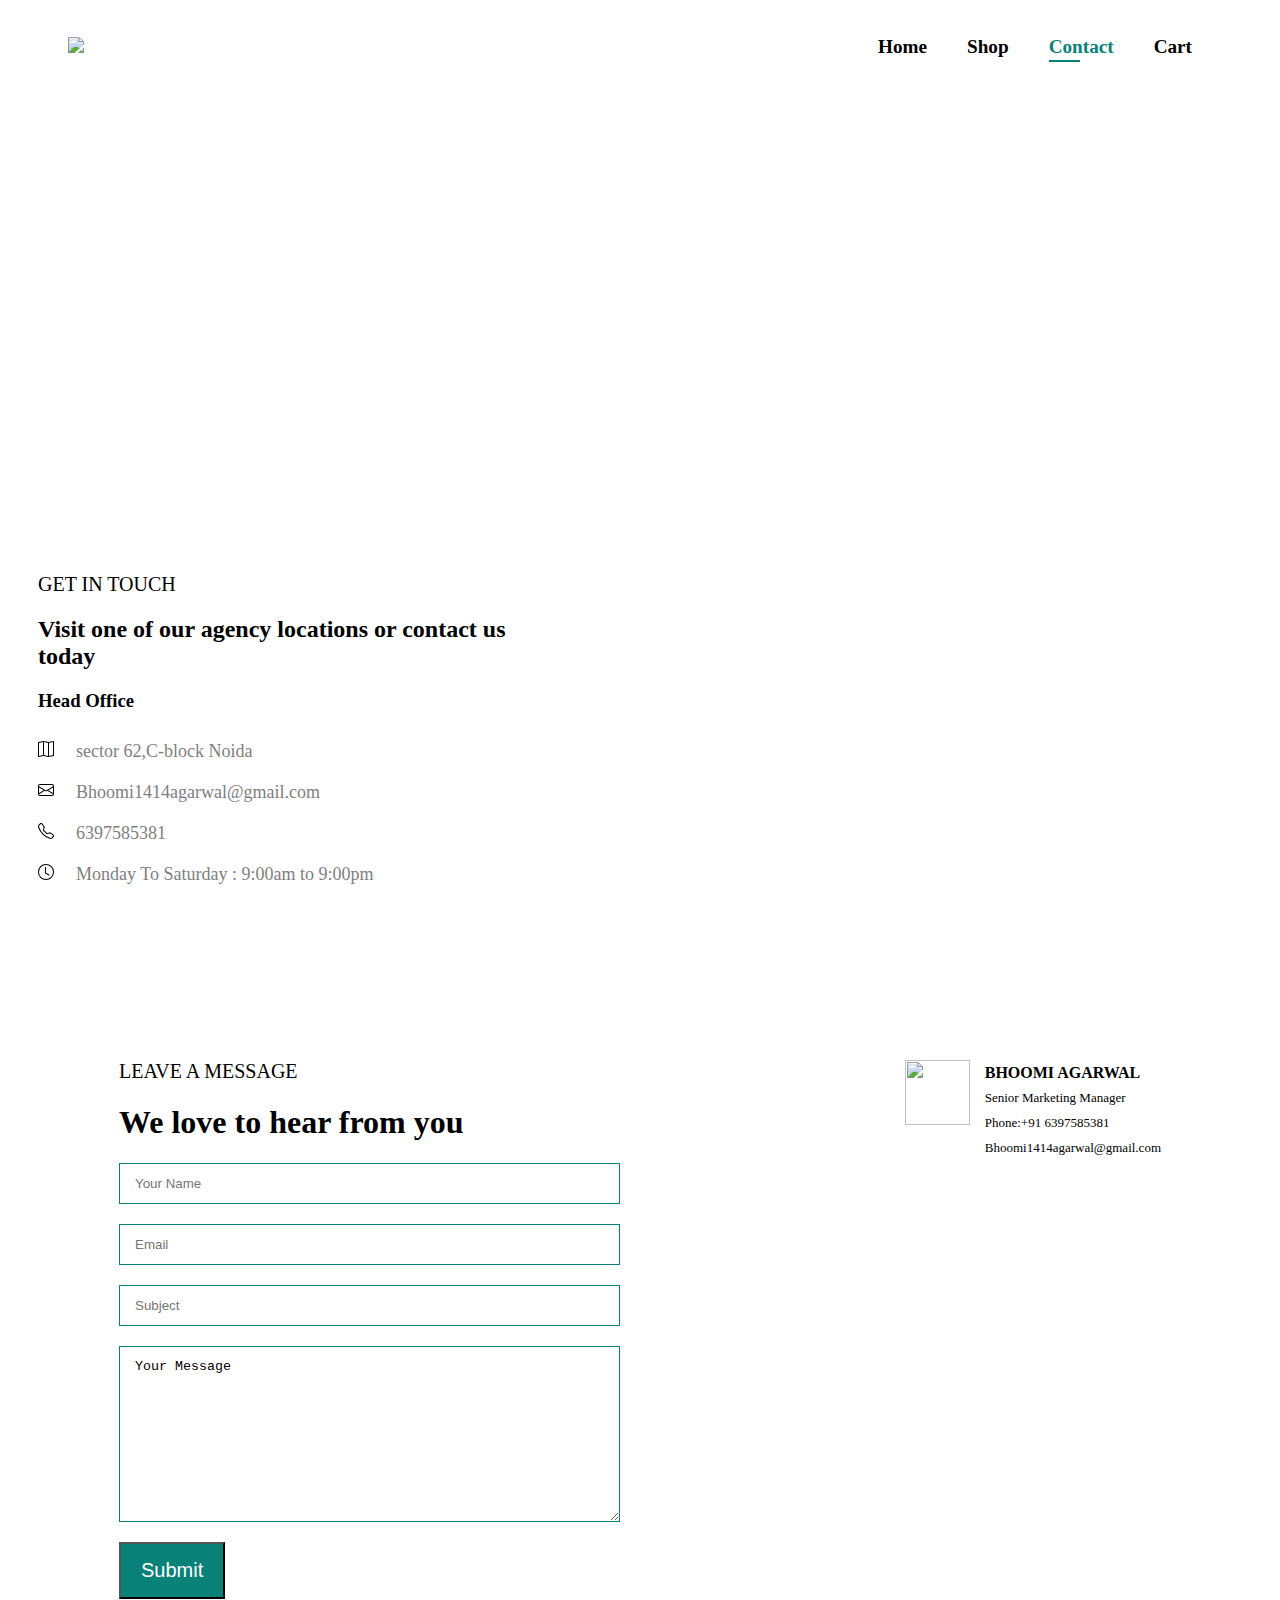
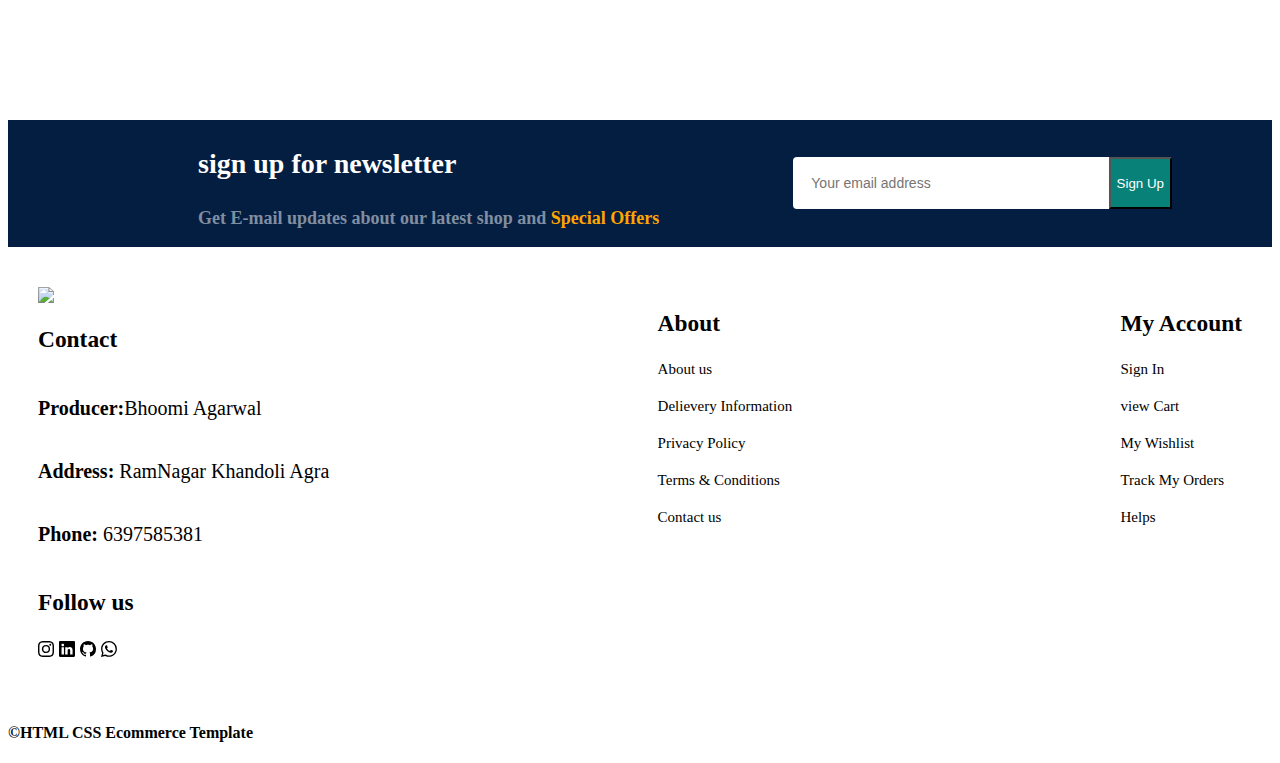
==== contact.html @ a37b1ba3 "shop" ====
<!DOCTYPE html>
<html lang="en">
<head>
    <meta charset="UTF-8">
    <meta http-equiv="X-UA-Compatible" content="IE=edge">
    <meta name="viewport" content="width=device-width, initial-scale=1.0">
    <title>e-Store</title>
    <link rel="stylesheet" href="style.css">
    <link rel="stylesheet" href="mobile.css">
</head>
<body>
    <section id="header">
        <a><img src="store.jpg" class="logo" width="150"></a>
       
<div>
        <ul id="navbar">
            <li><a href="shopping.html">Home</a></li>
            <li><a href="shop.html">Shop</a></li>
           
            <!-- <li><a href="#">About</a></li> -->
            <li><a class="active"  href="#">Contact</a></li>
            <li><a href="cart.html">Cart</a></li>
            
        </ul>
        <!-- <div id="mobile">
        
            <svg xmlns="http://www.w3.org/2000/svg" width="16" height="16" fill="currentColor" class="bi bi-list" viewBox="0 0 16 16">
                <path fill-rule="evenodd" d="M2.5 12a.5.5 0 0 1 .5-.5h10a.5.5 0 0 1 0 1H3a.5.5 0 0 1-.5-.5zm0-4a.5.5 0 0 1 .5-.5h10a.5.5 0 0 1 0 1H3a.5.5 0 0 1-.5-.5zm0-4a.5.5 0 0 1 .5-.5h10a.5.5 0 0 1 0 1H3a.5.5 0 0 1-.5-.5z"/>
              </svg>

        
    </div>  -->
    </div>
     
</section>
<section id="pageheader" class="about-header">
    <h1>#let's talk</h1>
    <p>LEAVE A MESSAGE,we love to hear from you!</p>
</section>
<section id="contact-details" class="section-p1">
    <div class="details">
        <span>GET IN TOUCH</span>
        <h2>Visit one of our agency locations or contact us today</h2>
        <h3>Head Office</h3>
    <div>
    <li>
        <i><svg xmlns="http://www.w3.org/2000/svg" width="16" height="16" fill="currentColor" class="bi bi-map" viewBox="0 0 16 16">
            <path fill-rule="evenodd" d="M15.817.113A.5.5 0 0 1 16 .5v14a.5.5 0 0 1-.402.49l-5 1a.502.502 0 0 1-.196 0L5.5 15.01l-4.902.98A.5.5 0 0 1 0 15.5v-14a.5.5 0 0 1 .402-.49l5-1a.5.5 0 0 1 .196 0L10.5.99l4.902-.98a.5.5 0 0 1 .415.103zM10 1.91l-4-.8v12.98l4 .8V1.91zm1 12.98 4-.8V1.11l-4 .8v12.98zm-6-.8V1.11l-4 .8v12.98l4-.8z"/>
          </svg></i>
          <p>sector 62,C-block Noida</p>
    </li>
    <li>
        <i> <svg xmlns="http://www.w3.org/2000/svg" width="16" height="16" fill="currentColor" class="bi bi-envelope" viewBox="0 0 16 16">
            <path d="M0 4a2 2 0 0 1 2-2h12a2 2 0 0 1 2 2v8a2 2 0 0 1-2 2H2a2 2 0 0 1-2-2V4Zm2-1a1 1 0 0 0-1 1v.217l7 4.2 7-4.2V4a1 1 0 0 0-1-1H2Zm13 2.383-4.708 2.825L15 11.105V5.383Zm-.034 6.876-5.64-3.471L8 9.583l-1.326-.795-5.64 3.47A1 1 0 0 0 2 13h12a1 1 0 0 0 .966-.741ZM1 11.105l4.708-2.897L1 5.383v5.722Z"/>
          </svg></i>
        <p>Bhoomi1414agarwal@gmail.com</p>
    </li>
    <li>
        <i><svg xmlns="http://www.w3.org/2000/svg" width="16" height="16" fill="currentColor" class="bi bi-telephone" viewBox="0 0 16 16">
            <path d="M3.654 1.328a.678.678 0 0 0-1.015-.063L1.605 2.3c-.483.484-.661 1.169-.45 1.77a17.568 17.568 0 0 0 4.168 6.608 17.569 17.569 0 0 0 6.608 4.168c.601.211 1.286.033 1.77-.45l1.034-1.034a.678.678 0 0 0-.063-1.015l-2.307-1.794a.678.678 0 0 0-.58-.122l-2.19.547a1.745 1.745 0 0 1-1.657-.459L5.482 8.062a1.745 1.745 0 0 1-.46-1.657l.548-2.19a.678.678 0 0 0-.122-.58L3.654 1.328zM1.884.511a1.745 1.745 0 0 1 2.612.163L6.29 2.98c.329.423.445.974.315 1.494l-.547 2.19a.678.678 0 0 0 .178.643l2.457 2.457a.678.678 0 0 0 .644.178l2.189-.547a1.745 1.745 0 0 1 1.494.315l2.306 1.794c.829.645.905 1.87.163 2.611l-1.034 1.034c-.74.74-1.846 1.065-2.877.702a18.634 18.634 0 0 1-7.01-4.42 18.634 18.634 0 0 1-4.42-7.009c-.362-1.03-.037-2.137.703-2.877L1.885.511z"/>
          </svg></i>
        <p>6397585381</p>
    </li>
    <li>
        <i> <svg xmlns="http://www.w3.org/2000/svg" width="16" height="16" fill="currentColor" class="bi bi-clock" viewBox="0 0 16 16">
            <path d="M8 3.5a.5.5 0 0 0-1 0V9a.5.5 0 0 0 .252.434l3.5 2a.5.5 0 0 0 .496-.868L8 8.71V3.5z"/>
            <path d="M8 16A8 8 0 1 0 8 0a8 8 0 0 0 0 16zm7-8A7 7 0 1 1 1 8a7 7 0 0 1 14 0z"/>
          </svg></i>
        <p>Monday To Saturday : 9:00am to 9:00pm</p>
    </li>
    </div>
    </div>
    <div class="map">
        <iframe src="https://www.google.com/maps/embed?pb=!1m18!1m12!1m3!1d3502.5524597435297!2d77.35653901409566!3d28.613199991708534!2m3!1f0!2f0!3f0!3m2!1i1024!2i768!4f13.1!3m3!1m2!1s0x390ce56a7b43fdfd%3A0x1fe188d942733a2d!2sJss%20Academy%20Acadamic%20Block%202!5e0!3m2!1sen!2sin!4v1654940482778!5m2!1sen!2sin" width="600" height="450" style="border:0;" allowfullscreen="" loading="lazy" referrerpolicy="no-referrer-when-downgrade"></iframe>
    </div>
</section>
<section id="form-details">
    <form action="">
        <span>LEAVE A MESSAGE</span>
        <h1>We love to hear from you</h1>
        <input type="text" placeholder="Your Name">
        <input type="text" placeholder="Email">
        <input type="text" placeholder="Subject">
        <textarea name="" id="" cols="30" rows="10">Your Message</textarea>
        <button class="normal">Submit</button>
    </form>
    <div class="people">
        <div>
            <img src="nnn.jpg" width="110px">
            <p><span> BHOOMI AGARWAL </span> Senior Marketing Manager<br> Phone:+91 6397585381 <br> Bhoomi1414agarwal@gmail.com</p>
        </div>
    </div>
</section>
<section id="newsletter">
    <div class="newstext">
        <h3>sign up for newsletter</h3>
        <p>Get E-mail updates about our latest shop and <span>Special Offers</span></p>
    </div>
    <div class="form">
        <input type="text" placeholder="Your email address">
        <button>Sign Up</button>
    </div>
</section>
<footer class="section-p1">
    <div class="col">
        <img src="store.jpg"  width="150">
        <h3>Contact</h3>
        <p><strong>Producer:</strong>Bhoomi Agarwal</p>
        <p><strong>Address: </strong>RamNagar Khandoli Agra</p>
        <p><strong>Phone: </strong>6397585381</p>
        <div class="follow">
            <h3>Follow us</h3>
            <div class="icon">
                <svg xmlns="http://www.w3.org/2000/svg" width="16" height="16" fill="currentColor" class="bi bi-instagram" viewBox="0 0 16 16">
                    <path d="M8 0C5.829 0 5.556.01 4.703.048 3.85.088 3.269.222 2.76.42a3.917 3.917 0 0 0-1.417.923A3.927 3.927 0 0 0 .42 2.76C.222 3.268.087 3.85.048 4.7.01 5.555 0 5.827 0 8.001c0 2.172.01 2.444.048 3.297.04.852.174 1.433.372 1.942.205.526.478.972.923 1.417.444.445.89.719 1.416.923.51.198 1.09.333 1.942.372C5.555 15.99 5.827 16 8 16s2.444-.01 3.298-.048c.851-.04 1.434-.174 1.943-.372a3.916 3.916 0 0 0 1.416-.923c.445-.445.718-.891.923-1.417.197-.509.332-1.09.372-1.942C15.99 10.445 16 10.173 16 8s-.01-2.445-.048-3.299c-.04-.851-.175-1.433-.372-1.941a3.926 3.926 0 0 0-.923-1.417A3.911 3.911 0 0 0 13.24.42c-.51-.198-1.092-.333-1.943-.372C10.443.01 10.172 0 7.998 0h.003zm-.717 1.442h.718c2.136 0 2.389.007 3.232.046.78.035 1.204.166 1.486.275.373.145.64.319.92.599.28.28.453.546.598.92.11.281.24.705.275 1.485.039.843.047 1.096.047 3.231s-.008 2.389-.047 3.232c-.035.78-.166 1.203-.275 1.485a2.47 2.47 0 0 1-.599.919c-.28.28-.546.453-.92.598-.28.11-.704.24-1.485.276-.843.038-1.096.047-3.232.047s-2.39-.009-3.233-.047c-.78-.036-1.203-.166-1.485-.276a2.478 2.478 0 0 1-.92-.598 2.48 2.48 0 0 1-.6-.92c-.109-.281-.24-.705-.275-1.485-.038-.843-.046-1.096-.046-3.233 0-2.136.008-2.388.046-3.231.036-.78.166-1.204.276-1.486.145-.373.319-.64.599-.92.28-.28.546-.453.92-.598.282-.11.705-.24 1.485-.276.738-.034 1.024-.044 2.515-.045v.002zm4.988 1.328a.96.96 0 1 0 0 1.92.96.96 0 0 0 0-1.92zm-4.27 1.122a4.109 4.109 0 1 0 0 8.217 4.109 4.109 0 0 0 0-8.217zm0 1.441a2.667 2.667 0 1 1 0 5.334 2.667 2.667 0 0 1 0-5.334z"/>
                  </svg>
                  <svg xmlns="http://www.w3.org/2000/svg" width="16" height="16" fill="currentColor" class="bi bi-linkedin" viewBox="0 0 16 16">
                    <path d="M0 1.146C0 .513.526 0 1.175 0h13.65C15.474 0 16 .513 16 1.146v13.708c0 .633-.526 1.146-1.175 1.146H1.175C.526 16 0 15.487 0 14.854V1.146zm4.943 12.248V6.169H2.542v7.225h2.401zm-1.2-8.212c.837 0 1.358-.554 1.358-1.248-.015-.709-.52-1.248-1.342-1.248-.822 0-1.359.54-1.359 1.248 0 .694.521 1.248 1.327 1.248h.016zm4.908 8.212V9.359c0-.216.016-.432.08-.586.173-.431.568-.878 1.232-.878.869 0 1.216.662 1.216 1.634v3.865h2.401V9.25c0-2.22-1.184-3.252-2.764-3.252-1.274 0-1.845.7-2.165 1.193v.025h-.016a5.54 5.54 0 0 1 .016-.025V6.169h-2.4c.03.678 0 7.225 0 7.225h2.4z"/>
                  </svg>
                  <svg xmlns="http://www.w3.org/2000/svg" width="16" height="16" fill="currentColor" class="bi bi-github" viewBox="0 0 16 16">
                    <path d="M8 0C3.58 0 0 3.58 0 8c0 3.54 2.29 6.53 5.47 7.59.4.07.55-.17.55-.38 0-.19-.01-.82-.01-1.49-2.01.37-2.53-.49-2.69-.94-.09-.23-.48-.94-.82-1.13-.28-.15-.68-.52-.01-.53.63-.01 1.08.58 1.23.82.72 1.21 1.87.87 2.33.66.07-.52.28-.87.51-1.07-1.78-.2-3.64-.89-3.64-3.95 0-.87.31-1.59.82-2.15-.08-.2-.36-1.02.08-2.12 0 0 .67-.21 2.2.82.64-.18 1.32-.27 2-.27.68 0 1.36.09 2 .27 1.53-1.04 2.2-.82 2.2-.82.44 1.1.16 1.92.08 2.12.51.56.82 1.27.82 2.15 0 3.07-1.87 3.75-3.65 3.95.29.25.54.73.54 1.48 0 1.07-.01 1.93-.01 2.2 0 .21.15.46.55.38A8.012 8.012 0 0 0 16 8c0-4.42-3.58-8-8-8z"/>
                  </svg>
                  <svg xmlns="http://www.w3.org/2000/svg" width="16" height="16" fill="currentColor" class="bi bi-whatsapp" viewBox="0 0 16 16">
                    <path d="M13.601 2.326A7.854 7.854 0 0 0 7.994 0C3.627 0 .068 3.558.064 7.926c0 1.399.366 2.76 1.057 3.965L0 16l4.204-1.102a7.933 7.933 0 0 0 3.79.965h.004c4.368 0 7.926-3.558 7.93-7.93A7.898 7.898 0 0 0 13.6 2.326zM7.994 14.521a6.573 6.573 0 0 1-3.356-.92l-.24-.144-2.494.654.666-2.433-.156-.251a6.56 6.56 0 0 1-1.007-3.505c0-3.626 2.957-6.584 6.591-6.584a6.56 6.56 0 0 1 4.66 1.931 6.557 6.557 0 0 1 1.928 4.66c-.004 3.639-2.961 6.592-6.592 6.592zm3.615-4.934c-.197-.099-1.17-.578-1.353-.646-.182-.065-.315-.099-.445.099-.133.197-.513.646-.627.775-.114.133-.232.148-.43.05-.197-.1-.836-.308-1.592-.985-.59-.525-.985-1.175-1.103-1.372-.114-.198-.011-.304.088-.403.087-.088.197-.232.296-.346.1-.114.133-.198.198-.33.065-.134.034-.248-.015-.347-.05-.099-.445-1.076-.612-1.47-.16-.389-.323-.335-.445-.34-.114-.007-.247-.007-.38-.007a.729.729 0 0 0-.529.247c-.182.198-.691.677-.691 1.654 0 .977.71 1.916.81 2.049.098.133 1.394 2.132 3.383 2.992.47.205.84.326 1.129.418.475.152.904.129 1.246.08.38-.058 1.171-.48 1.338-.943.164-.464.164-.86.114-.943-.049-.084-.182-.133-.38-.232z"/>
                  </svg>
            </div>
        </div>

    </div>
    <div class="col">
        <h3>About</h3>
        <a href="#">About us</a>
        <a href="#">Delievery Information</a>
        <a href="#">Privacy Policy</a>
        <a href="#">Terms & Conditions</a>
        <a href="#">Contact us</a>


    </div>
    <div class="col">
        <h3> My Account</h3>
        <a href="#">Sign In</a>
        <a href="#">view Cart</a>
        <a href="#">My Wishlist</a>
        <a href="#">Track My Orders</a>
        <a href="#">Helps</a>


    </div>
    

</footer>
<div class="copyright">
    <h4> &#169;HTML CSS Ecommerce Template</h4>
</div>
<script src="abc.js"></script>
    
</body>
</html>
---- style.css ----
body{
    /* width:100%; */
    font-family:candara;
    /* margin:0; */
    /* padding:0; */
    scroll-padding-top:2rem;
    scroll-behavior: smooth;
    box-sizing: border-box;

    text-decoration: none;


    
}
#product-1 .pro-container{
    display: flex;
    justify-content: space-between;
    padding-left: 20px;
    
    flex-wrap: wrap;
}
#header{
    display:flex;
      align-items:center; 
     justify-content:space-between; 
      padding:12px 60px;  
    background-color:white;
    box-shadow: 0 5px 15p rgba(0, 0, 0, 0.06);
    z-index:999;
    position: sticky;
    top:0;
    left:0;
    border-color:pink ;
     
    

}
#navbar{
    display:flex;
    align-items: center;
    justify-content: center;
}
#navbar li{
    list-style: none;
    padding:0 20px;
    position: relative;
}
#navbar li a{
    text-decoration:none;
    font-size:16px;
    font-weight:600;
    font-size:1.2rem;
    color:black;
    transition: 0.3s,ease;
}
#navbar li a:hover,
#navbar li a.active{
    color:#088178;
}
#navbar li a.active::after,
#navbar li a:hover::after{
    content:"";
    width:30%;
    height:2px;
    background: #088178;
    position: absolute;
    bottom:-4px;
    left:20px;

}
#hero{
    background-image: url("shoppy.webp");
    height:90vh;
    width:100%;
    background-size: cover;
    margin-top:0px;
    background-position: top 25% right;
    padding:0 80px;
    display:flex;
    flex-direction: column;
    align-items: flex-start;
    justify-content: center;
}
#hero h1{
    font-size: 3rem;
}
.trade {
    padding-bottom: 5px;
}
.abc{
    flex-direction: column;
    height:150px;
    
}
.bcd {
    display:flex;
    flex-direction: column;
   
}
#hero h3{
    padding-bottom:-1rem;
}
#hero h1{
    color:#088178;
}
#hero button{
    padding:5px 20px;
border-radius:3rem;
    color:#088178;
    border-color: #088178;
    font-style:inherit;
    font-weight:700;
    font-size:15px;
    
}
#hero button:hover{
    cursor:pointer;
    
    
     box-shadow: 0 0 5px black, 0 0 10px black , 0 0 10px black ;

}
.section-p1{
    padding:40px 30px;
    

}
#feature{
    display: flex;
    align-items: center;
    justify-content: space-between;
    flex-wrap: wrap;
}
#feature .fe-box{
    display:inline-block;
    width:200px;
    box-shadow:20px 20px 10px black;
      border: 1px solid pink;
      border-radius: 5px;  
    
}
#feature .fe-box:hover{
    box-shadow:20px 20px 20px gainsboro ;

}
.pro{
    flex-direction: column;
    padding:0px  0px;
}
#product-1{
    text-align: center;
}
#product-1 .pro{
width:23%;
min-width:250px;
padding:10px 12px;
border: 1px solid #cce7d0;
border-radius:25px;
cursor: pointer;
box-shadow: 10px 10px 10px grey ;
margin:0px 0px;
transition: 0.2s ease;
margin-left:0px;
position: relative;
}
#product-1 .pro:hover{
    box-shadow: 10px 10px 10px black;

}
#product-1 .pro img{
    width:100%;
    border-radius: 20px;
}
#product-1 h2{
    margin-top:0px;
}
#product-1 .fas fa-star{
    margin-top:0px;
}

#product-1 .pro .des span{
    color:#606063;
    font-size:20px;
}
#product-1 .pro .des i{
    margin-top:0px;
    color:orange;
    font-size: 20px;
}
#product-1 h3{
    margin-top:0px;
    color:#088178;
    font-size:25px;
}
#product-1 .pro .cart{
    width:35px;
    height: 38px;
    line-height: 40px;
    border-radius: 50px;

    background-color: #e8f6ea;
    font-weight: 500;
    color:#088178;
     border:1px solid #e8f6ea;
     position: absolute;
     bottom:0px;
     left:125px;
     
     
}
#product-1 h1{
    font-size:70px;
    margin-bottom:0px;
}
#product-1 p{
    margin-top: 0px;
    color:#088178;
    font-size:20px;
}
#banner{
    display: flex;
     flex-direction: column;
    justify-content: center;
    text-align: center;
    align-items: center;
    background-image: url(b2.webp);
    width:100%;
    height: 40vh;
    /* color:white; */
    background-size: cover;
    background-position: center;
    text-decoration: none;
    list-style: none;
    
}
#banner h1{
    color:#fff;
    font-size: 30px;
    
}
#banner h1 span{
    color:#088178;
}
#banner h3{
    color:white;
    font-size: 25px;
    margin-bottom: 0px;
    text-decoration: none;
    list-style: none;
}
#banner button{
padding:12px;
font-size:15px;
border-radius: 15px;
border:1px solid white;

}
#sm-banner
{
    display: flex;
    flex-wrap: wrap;
}
 #mobile{
    display:none;
    align-items: center;

} 



#banner button:hover{
    background-color: #088178;
    color:#fff;
    /* border-radius: 20px; */
    text-decoration: none;
    list-style: none;
    


}
#sm-banner .banner-box{
    display: flex;
     flex-direction: column;
    justify-content: center;
    text-align: center;
    align-items: flex-start;
    background-image: url("1.jpg");
   width: 100vw;
   max-width: 500px;
   /* height: 50vh; */
    
    /* color:white; */
    background-size: cover;
    background-position: center;
    padding:40px;
    border:4px solid white;
    box-shadow: 10px 10px 10px grey;
}
#sm-banner .banner-box2{
    background-image: url("3.jpg");

}
#sm-banner{
    display: flex;
    justify-content: space-between;
    
}
#sm-banner h3{
    color:white;
    font-size: 25px;
    font-weight: 400;margin-bottom: 0px;

}
#sm-banner h1{
    color:white;
    font-size: 40px;
    font-weight: 800;margin-bottom: 0px;
    margin-top: 0px;

}
#sm-banner span{

    color:white;
    font-size: 20px;
    font-weight: 500;margin-bottom: 20px;

}
 #sm-banner button{
    padding:10px;
    
     border:1px solid white; 
    background-color: orange;
    border-radius: 12px;
}
#sm-banner .banner-box:hover button{
    background-color: #088178;
    border:1px solid #088178;
} 
/* .white{
    color:#e8f6ea;
} */
#newsletter{
    display: flex;
    justify-content: space-between;
    flex-wrap: wrap;
    align-items: center;
    background-image: url("blue.png");
    background-repeat: no-repeat;
    background-position: 20% 30%;
    background-color:#041e42;
    margin-top:40px;
}
#newsletter h3{
    font-size: 28px;
    font-weight: 700;
    color:white;
    padding-left:190px;
}
#newsletter p{
    font-size: 18px;
    font-weight: 600;
    color:#818ea0;
    padding-left:190px;
}
#newsletter p span{
    color:orange;
}
#newsletter input{
    height:3.125rem;
    padding:0 1.25em;
    font-size: 14px;
    width:100%;
    border:1px solid transparent;
    border-radius: 4px;
    outline: none;
    border-top-right-radius:0 ;
    border-bottom-right-radius: 0;
}
#newsletter .form{
    display: flex;
    
padding-right:100px;

width:30%;
}
#newsletter  button{
    background-color: #088178;
    color:white;
    white-space: nowrap;
    border-top-left-radius:0 ;
    border-bottom-left-radius: 0;
}
footer{
    display:flex;
    flex-wrap: wrap;
    justify-content: space-between;
}
footer .col{
    display:flex;
    flex-direction: column;
    align-items:flex-start;
    font-size: 20px;
}
footer a{
    text-decoration: none;
    font-size:15px;
    margin-bottom: 20px;
    color:black;
}
/* .copyright{
    align-items: center;
    justify-content: center;
    margin-left:450px;
    font-weight: 300px;
    margin-top:5px;
} */
#page-header{
    background-image: url("shopp.jpg");
    /* /* background-repeat:no-repeat; */
    width:100%;
    height:50vh;
    background-size: cover;
    display: flex;
    justify-content: center;
    text-align: center;
    flex-direction: column;
    padding:14px;
    
}
#page-header h1{
    color:white;
    font-size: 60px;
}
#page-header p{
    color:white;
    font-size: 30px;
margin-top:-55px;

}
#page-header p strong{
    color:#088178;
}
#pagination{
    text-align: center;
}
#pagination a{
    text-decoration: none;
    background-color: #088178;
    padding:10px 15px;
    border-radius:4px;
    color:#fff;
    font-weight: 600;
    font-size: 18px;
}
#prodetails .single-pro-img{
    width:40%;
    margin-right: 50px;
}
#prodetails{
    display: flex;
    margin-top: 20px;
}
#prodetails .single-prodetails{
    width:50%;
    padding-top: 30px;
}
#prodetails .single-prodetails h4{
    padding:40px 0 20px 0;
}
#prodetails .single-prodetails h3{
    font-size:26px;
}
#prodetails .single-prodetails select{
    display: block;
    padding:5px 10px;
    margin-bottom: 10px;
}
#prodetails .single-prodetails input{
    width: 40px;
    height:30px;
    padding-left: 10px;
    font-size:14px;
    margin-right: 10px;
}
#prodetails .single-prodetails button{
    background-color: #088178;
    color:#fff;
    border: 1px solid #088178;
    height:40px;
    width:110px;

}
#prodetails .single-prodetails h3{
    /* line-height: 25px; */
    margin-bottom:10px;
}
.copyright h4{
    display: flex;
    justify-content: flex-start;
    text-align: center;
    
}
#pageheader{
    background-image: url("contact.jpg");
    /* /* background-repeat:no-repeat; */
    width:100%;
    height:45vh;
    background-size: cover;
    display: flex;
    justify-content: center;
    text-align: center;
    flex-direction: column;
    padding:14px;
    
}
#pageheader h1{
    color:white;
    font-size: 60px;
}
#pageheader p{
    color:white;
    font-size: 30px;
margin-top:-55px;

}
/* #pageheader p strong{
    color:#088178;
} */
#contact-details{
    display:flex;
    align-items: center;
    justify-content: space-between;
}
#contact-details .details{
    width:40%;
}
#contact-details .details span,
#form-details form span{
    font-size: 20px;
    
}
#contact-details .details li{
    list-style: none;
    display: flex;
    padding:10px 0;
}
#contact-details .details li i{
    font-size: 14px;
    padding-right: 22px;
}
#contact-details .details li p{
    margin: 0;
    font-size: 18px;
    color:grey;
}
#contact-details .map{
    width:45%;
    height:350px;
}
#contact-details .map iframe{
    width:100%;
    height: 100%;
}
#form-details form{
    width:45%;
    display: flex;
    flex-direction: column;
    align-items: flex-start;
}
#form-details form  input,
#form-details form textarea{
    width: 100%;
    padding:12px 15px;
    outline: none;
    margin-bottom: 20px;
    border:1.3px solid #088178 ;

}
#form-details form button{
    background-color: #088178;
    color:#fff;
    padding:15px 20px;
    font-size: 20px;
}
#form-details .people div{
    padding-bottom: 25px;
    display: flex;
    align-items: flex-start;
}
#form-details .people div img{
    width:65px;
    height: 65px;
    object-fit: cover;
    margin-right: 15px;
}
#form-details .people div p{
    margin:0;
    font-size:13px;
    line-height:25px;
}
#form-details .people div p span{
    display: block;
    font-size: 16px;
    font-weight: 600;
    color:black;
}
#form-details{
    display:flex;
    justify-content: space-between;
    margin:30px;
    padding:80px;
    border:1px solid white;

}
#cart table{
    width: 100%;
    border-collapse: collapse;
    table-layout: fixed;
    white-space: nowrap;
}
#cart table img{
    width:70px;
}
#cart table td:nth-child(1){
    width:100px;
    text-align: center;
}
#cart table td:nth-child(2){
    width:150px;
    text-align: center;
}
#cart table td:nth-child(3){
    width:250px;
    text-align: center;
}
#cart table td:nth-child(4),
#cart table td:nth-child(5),
#cart table td:nth-child(6){
    width:150px;
    text-align: center;
}
#cart table td:nth-child(5) input{
    width: 70px;
    padding:10px 5px 10px 15px;
}
#cart table thead{
    border:1px solid #e2e9e1;
    border-left: none;
    border-right: none;
}
#cart table thead td{
    font-weight: 700;
    text-transform: uppercase;
    font-size: 15px;
    padding:18px 0;
}
#cart table tbody tr td{
    padding-top: 15px;
}
#cart table tbody tr{
    font-size: 15px;
}
#cart-add{
    display: flex;
    flex-wrap:wrap;
    justify-content: space-between;
}
#coupon{
    width:50%;
    margin-bottom: 30px;
}
#coupon h2,
#subtotal{
    padding-bottom: 15px;
}
#coupon input{
    padding:10px 20px;
    outline: none;
    width:60%;
    margin-right: 10px;
    border:1px solid wheat;
}
#coupon button,
#subtotal button{
    background-color: #088178;
    color:#fff;
    padding:10px 20px;
}
#subtotal{
    width:50%;
    margin-bottom: 30px;
    border:1px solid wheat;
    padding: 20px;
    /* margin-right:10px; */
}
#subtotal table{
    border-collapse: collapse;
    width: 100%;
    margin-bottom: 20px;
    
}
#subtotal table td{
    width:50%;border:1px solid wheat;
    padding:10px;font-size: 17px;

}
#cart{
    overflow-x:auto;
}
---- mobile.css ----
@media screen and (max-width:799px) {
    /* #header
    {
        display:flex;
        flex-direction: column;
        justify-content: flex-start;
        align-items: flex-start;
    

    } */
   #navbar
   {
    display:flex;
    flex-direction: column;
    /* justify-content: center;
    align-items: center; */
    justify-content: flex-start;
        align-items: flex-start;
        /* top:0;
        right:-300px;
        height: 100vh;
        width:300px; */
        box-shadow: 0px 40px  60px black;
        /* padding:80px 0 0 40px; */
   }
   #navbar li {
    margin-bottom: 25px;
   }
    #mobile{
    display:flex;
    align-items: center;
    
} 
   @media screen and (min-width:768px)
   {

   }
   @media screen and (min-width:1168px) {
       
   }
}
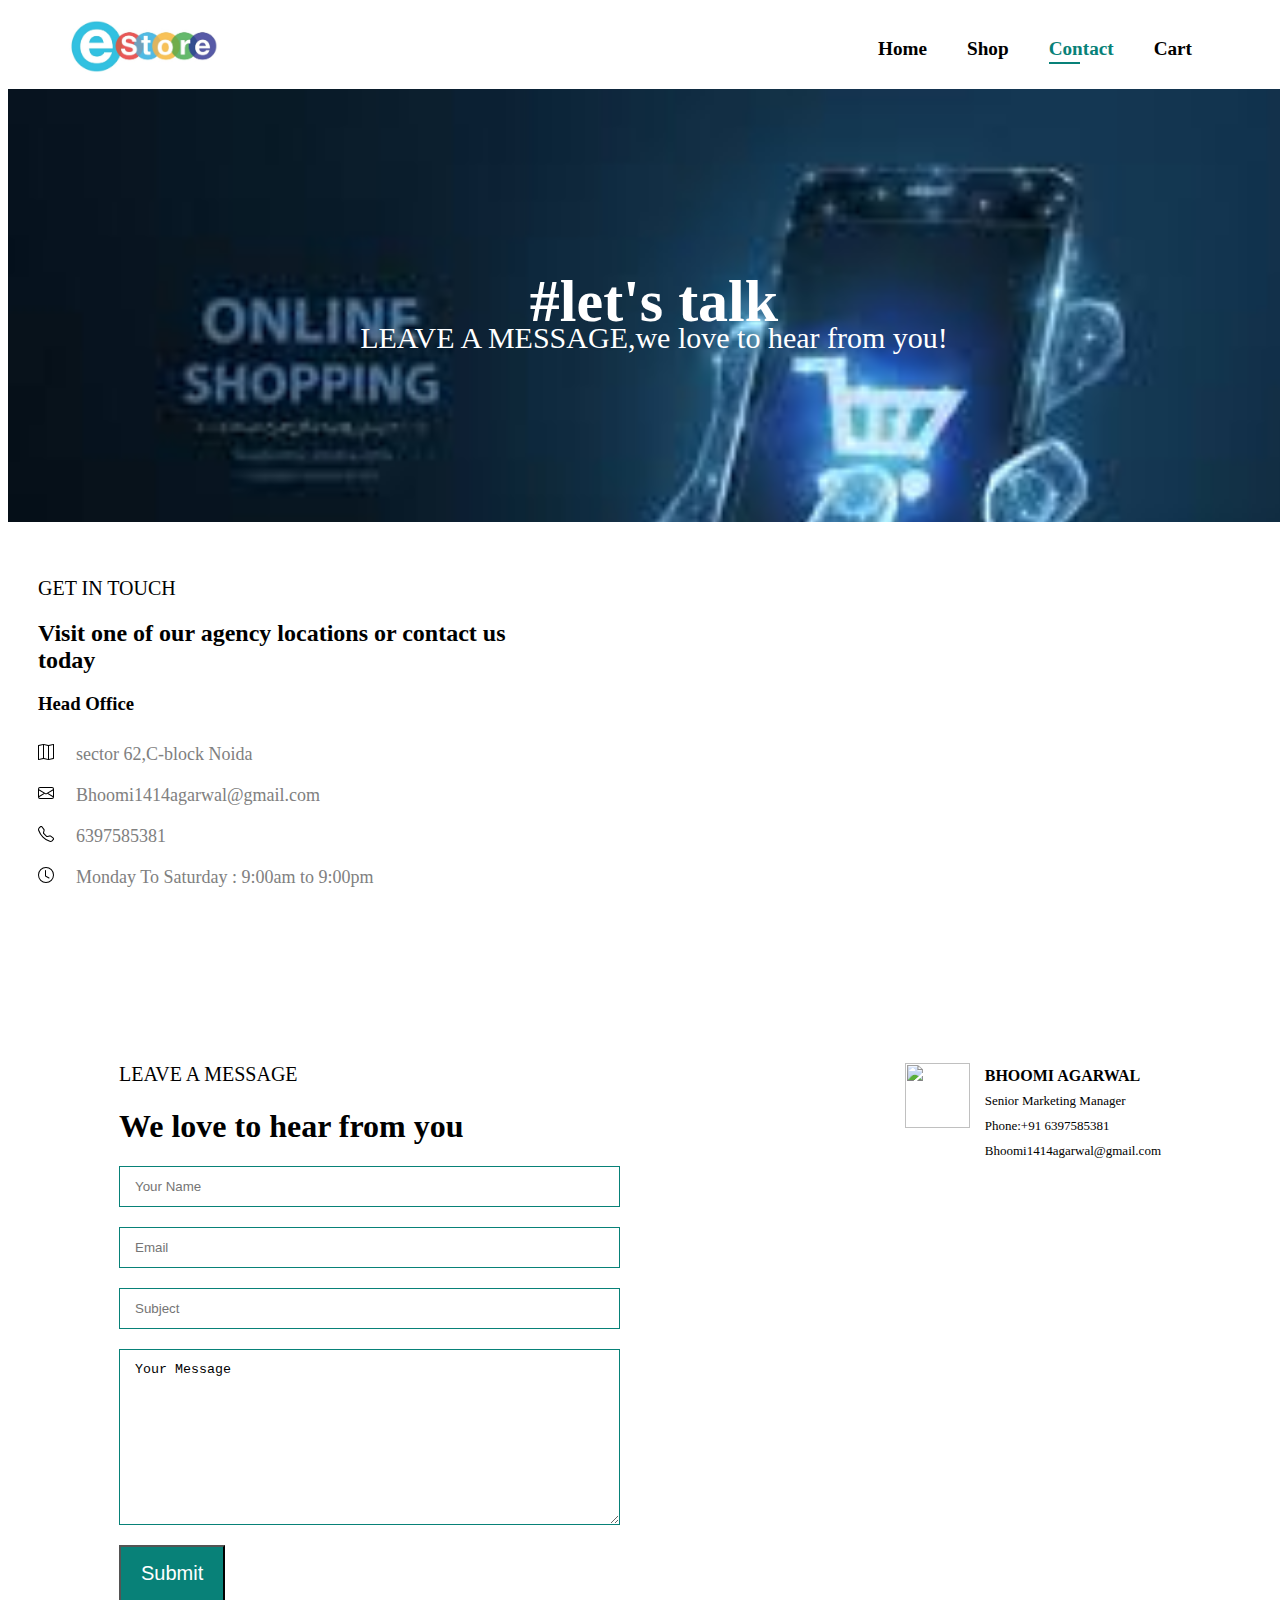
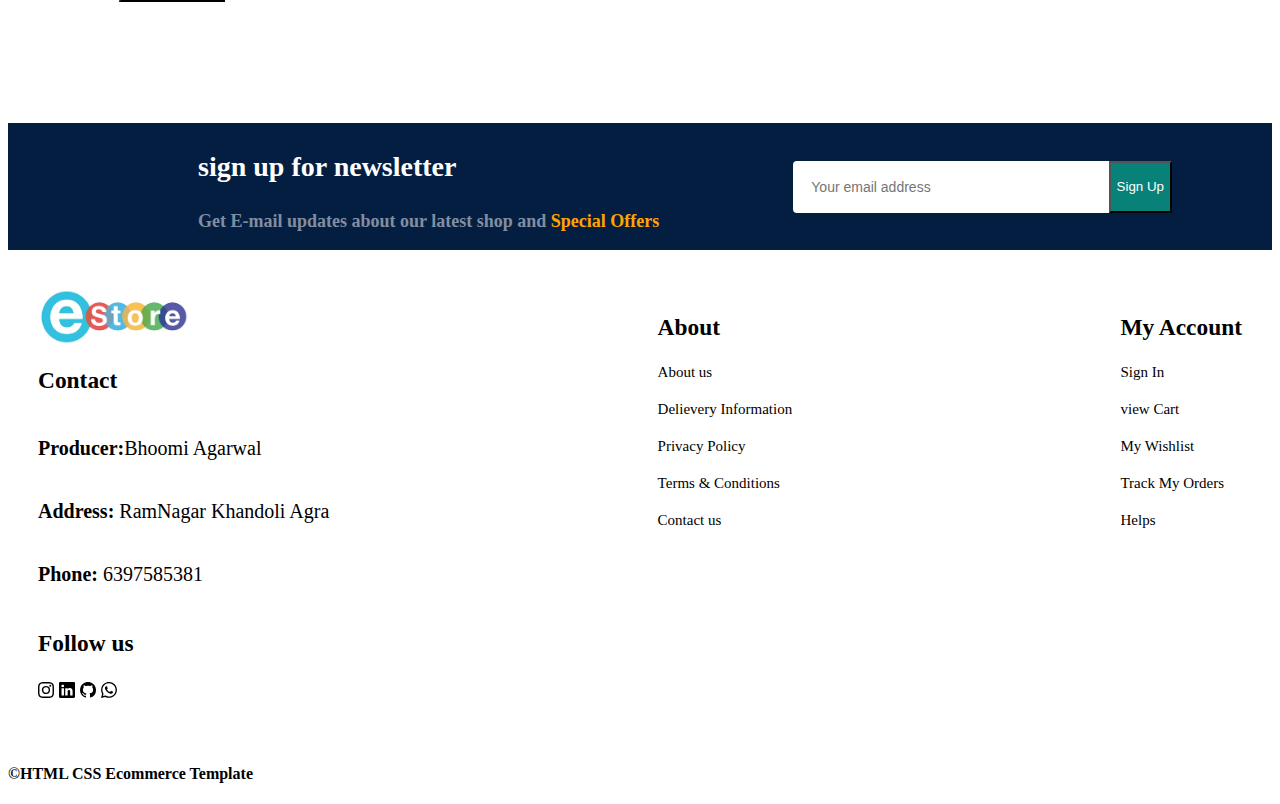
==== commit 96588a83: "main" ====
--- a/contact.html
+++ b/contact.html
@@ -14,7 +14,7 @@
        
 <div>
         <ul id="navbar">
-            <li><a href="shopping.html">Home</a></li>
+            <li><a href="index.html">Home</a></li>
             <li><a href="shop.html">Shop</a></li>
            
             <!-- <li><a href="#">About</a></li> -->
--- a/style.css
+++ b/style.css
@@ -8,6 +8,7 @@
     box-sizing: border-box;
 
     text-decoration: none;
+    overflow-x: hidden;
 
 
     
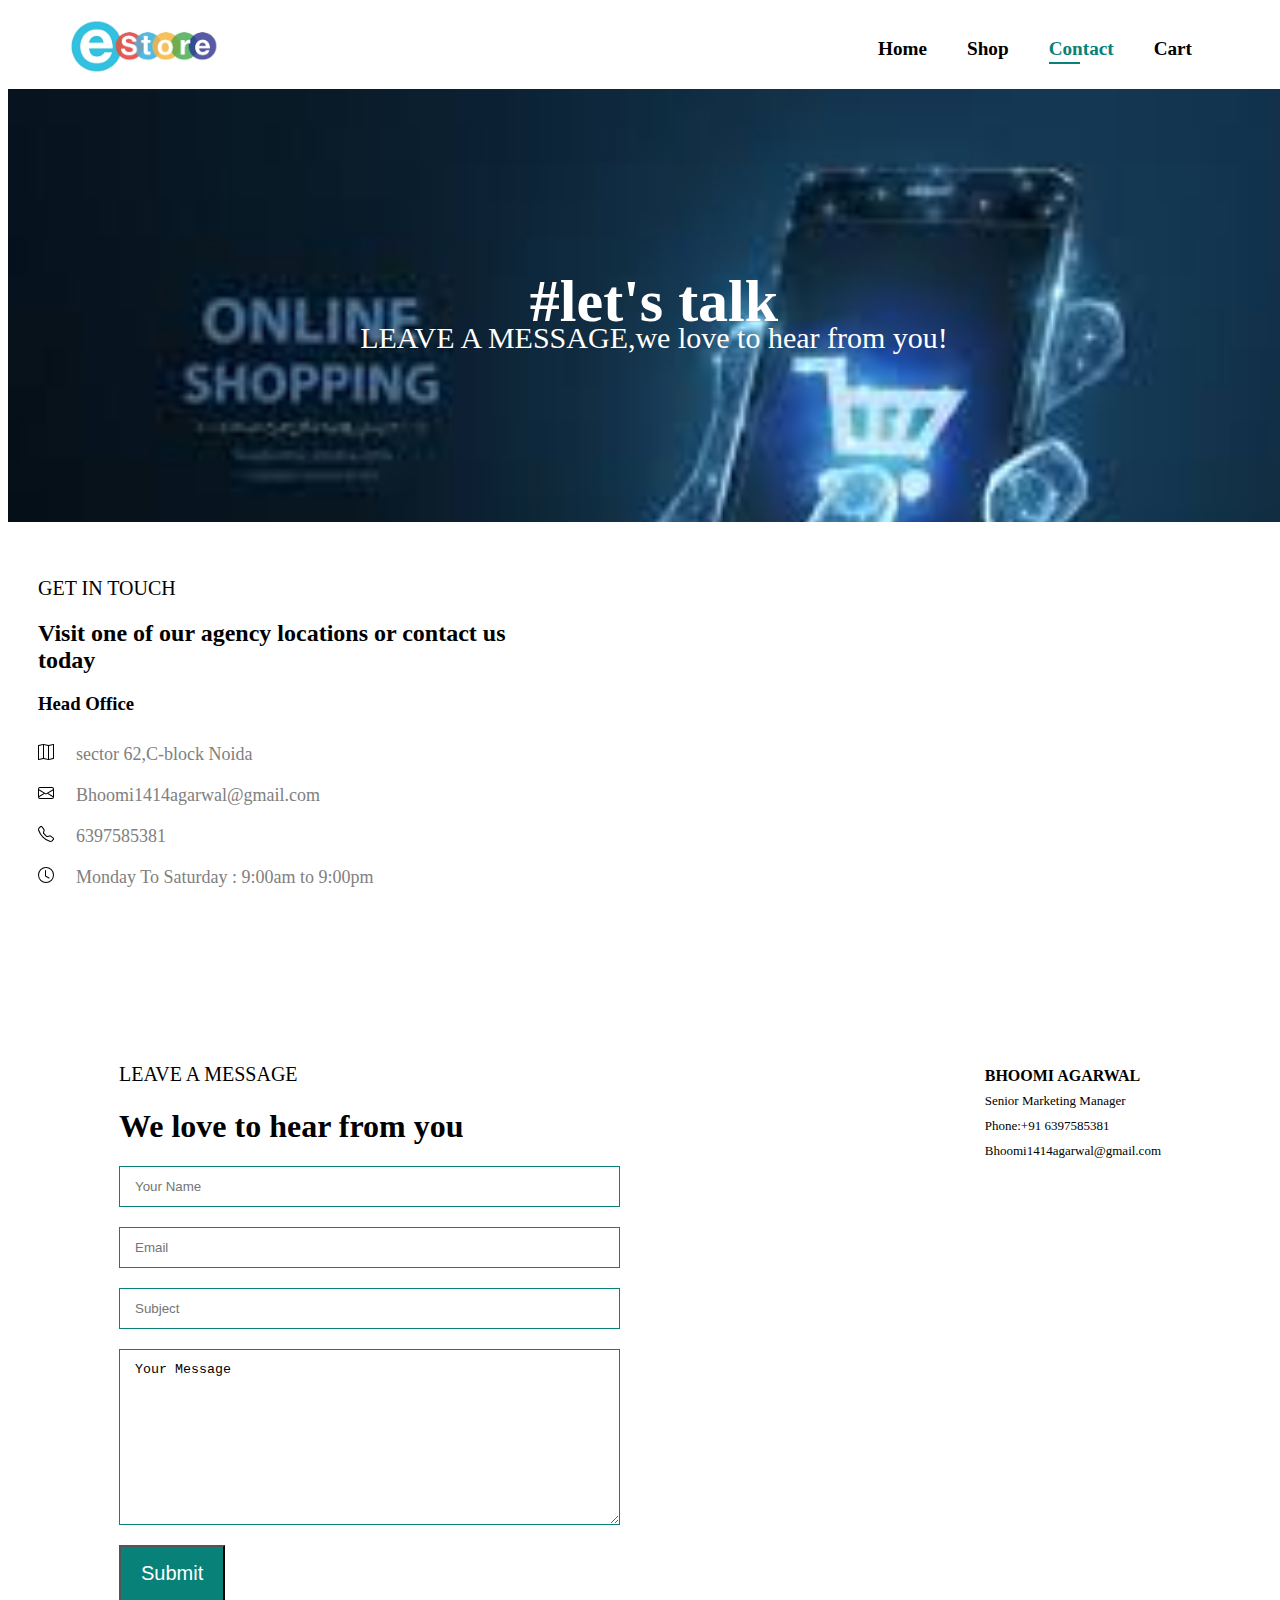
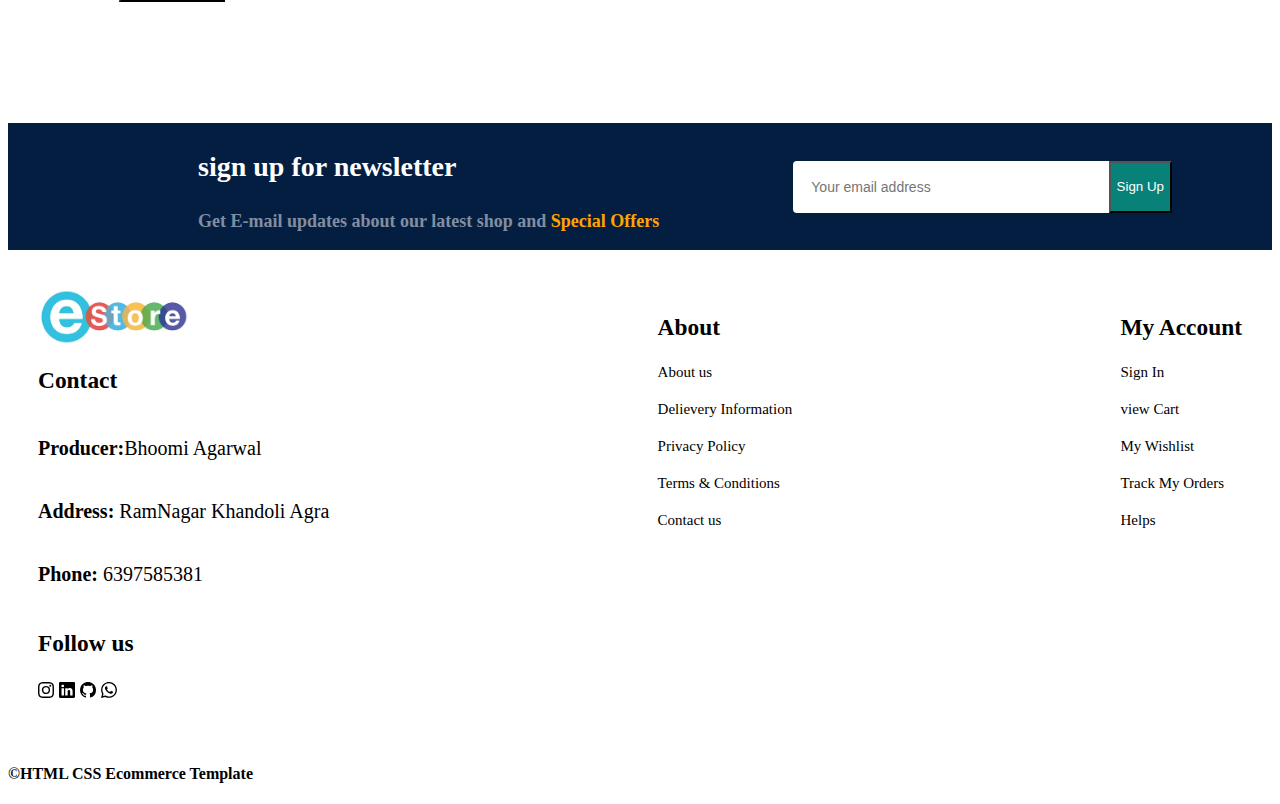
==== commit 28c06353: "shop" ====
--- a/contact.html
+++ b/contact.html
@@ -86,7 +86,7 @@
     </form>
     <div class="people">
         <div>
-            <img src="nnn.jpg" width="110px">
+            
             <p><span> BHOOMI AGARWAL </span> Senior Marketing Manager<br> Phone:+91 6397585381 <br> Bhoomi1414agarwal@gmail.com</p>
         </div>
     </div>
